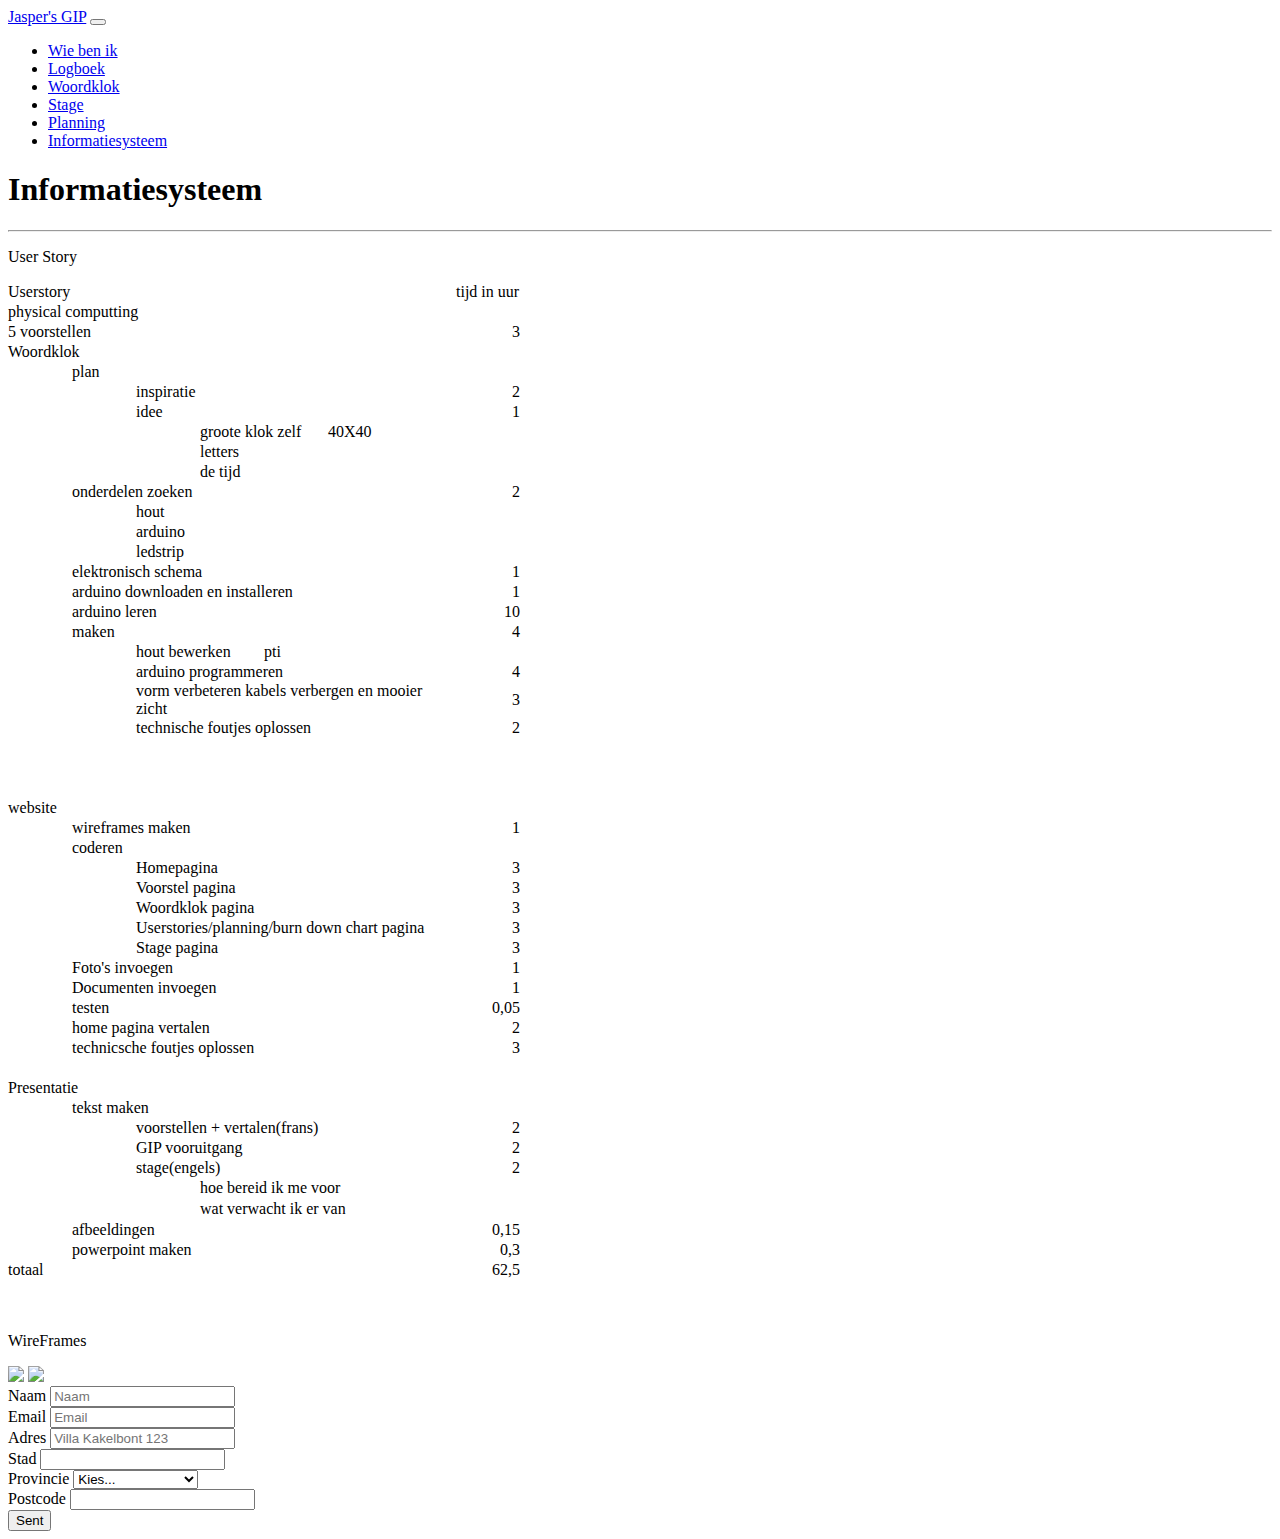
==== documenten.html @ 3a501ce1 "first upload files" ====
<!DOCTYPE html>
<html>
<head>
    <title>Informatiesysteem</title>
    <link rel="stylesheet" href="css/documenten.css">
    <link rel="stylesheet" href="https://maxcdn.bootstrapcdn.com/bootstrap/4.0.0-beta.2/css/bootstrap.min.css" integrity="sha384-PsH8R72JQ3SOdhVi3uxftmaW6Vc51MKb0q5P2rRUpPvrszuE4W1povHYgTpBfshb" crossorigin="anonymous">
    <script src="https://code.jquery.com/jquery-3.2.1.slim.min.js" integrity="sha384-KJ3o2DKtIkvYIK3UENzmM7KCkRr/rE9/Qpg6aAZGJwFDMVNA/GpGFF93hXpG5KkN" crossorigin="anonymous"></script>
    <script src="https://cdnjs.cloudflare.com/ajax/libs/popper.js/1.12.3/umd/popper.min.js" integrity="sha384-vFJXuSJphROIrBnz7yo7oB41mKfc8JzQZiCq4NCceLEaO4IHwicKwpJf9c9IpFgh" crossorigin="anonymous"></script>
    <script src="https://maxcdn.bootstrapcdn.com/bootstrap/4.0.0-beta.2/js/bootstrap.min.js" integrity="sha384-alpBpkh1PFOepccYVYDB4do5UnbKysX5WZXm3XxPqe5iKTfUKjNkCk9SaVuEZflJ" crossorigin="anonymous"></script>
    
</head>
<body>
    <nav class="navbar navbar-expand-lg navbar-dark bg-dark">
  <a class="navbar-brand" href="index.html">Jasper's GIP</a>
  <button class="navbar-toggler" type="button" data-toggle="collapse" data-target="#navbarNav" aria-controls="navbarNav" aria-expanded="false" aria-label="Toggle navigation">
    <span class="navbar-toggler-icon"></span>
  </button>
  <div class="collapse navbar-collapse" id="navbarNav">
    <ul class="navbar-nav">
      <li class="nav-item">
        <a class="nav-link" href="wiebenik.html">Wie ben ik</a>
      </li>
        <li class="nav-item">
        <a class="nav-link" href="logboek.html">Logboek</a>
      </li>
      <li class="nav-item">
        <a class="nav-link" href="woordklok.html">Woordklok</a>
      </li>
      <li class="nav-item">
        <a class="nav-link" href="stage.html">Stage</a>
      </li>
        <li class="nav-item">
        <a class="nav-link" href="planning.html">Planning</a>
      </li>
        <li class="nav-item">
        <a class="nav-link" href="documenten.html">Informatiesysteem</a>
      </li>
    </ul>
  </div>
</nav>
  
    <div class="container-fluid">
  <div class="row content">
    

    <div class="col-sm-9">
      <h1>Informatiesysteem</h1>
      <hr>
      <p>User Story</p>
        <table border=0 cellpadding=0 cellspacing=0 width=512 style='border-collapse:
 collapse;table-layout:fixed;width:384pt'>
 <col width=64 span=8 style='width:48pt'>
 <tr height=20 style='height:15.0pt'>
  <td colspan=7 height=20 class=xl65 width=448 style='height:15.0pt;width:336pt'>Userstory</td>
  <td class=xl66 width=64 style='width:48pt'>tijd in uur</td>
 </tr>
 <tr height=20 style='height:15.0pt'>
  <td height=20 class=xl66 colspan=3 style='height:15.0pt;mso-ignore:colspan'>physical
  computting</td>
  <td class=xl66>&nbsp;</td>
  <td class=xl66>&nbsp;</td>
  <td class=xl66>&nbsp;</td>
  <td class=xl66>&nbsp;</td>
  <td class=xl66>&nbsp;</td>
 </tr>
 <tr height=20 style='height:15.0pt'>
  <td height=20 colspan=2 style='height:15.0pt;mso-ignore:colspan'>5
  voorstellen</td>
  <td></td>
  <td></td>
  <td></td>
  <td class=xl67></td>
  <td></td>
  <td class=xl66 align=right>3</td>
 </tr>
 <tr height=20 style='height:15.0pt'>
  <td height=20 class=xl67 colspan=2 style='height:15.0pt;mso-ignore:colspan'>Woordklok</td>
  <td class=xl67></td>
  <td class=xl67></td>
  <td class=xl67></td>
  <td class=xl67></td>
  <td></td>
  <td class=xl66>&nbsp;</td>
 </tr>
 <tr height=20 style='height:15.0pt'>
  <td height=20 class=xl67 style='height:15.0pt'></td>
  <td>plan</td>
  <td></td>
  <td></td>
  <td></td>
  <td class=xl67></td>
  <td></td>
  <td class=xl66>&nbsp;</td>
 </tr>
 <tr height=20 style='height:15.0pt'>
  <td height=20 class=xl67 style='height:15.0pt'></td>
  <td></td>
  <td>inspiratie</td>
  <td></td>
  <td></td>
  <td class=xl67></td>
  <td></td>
  <td class=xl66 align=right>2</td>
 </tr>
 <tr height=20 style='height:15.0pt'>
  <td height=20 class=xl67 style='height:15.0pt'></td>
  <td></td>
  <td class=xl67>idee</td>
  <td class=xl67></td>
  <td></td>
  <td class=xl67></td>
  <td></td>
  <td class=xl66 align=right>1</td>
 </tr>
 <tr height=20 style='height:15.0pt'>
  <td height=20 class=xl67 style='height:15.0pt'></td>
  <td></td>
  <td class=xl67></td>
  <td class=xl67 colspan=2 style='mso-ignore:colspan'>groote klok zelf</td>
  <td class=xl67>40X40<span style='mso-spacerun:yes'> </span></td>
  <td></td>
  <td class=xl66>&nbsp;</td>
 </tr>
 <tr height=20 style='height:15.0pt'>
  <td height=20 class=xl67 style='height:15.0pt'></td>
  <td></td>
  <td class=xl67></td>
  <td class=xl67>letters</td>
  <td class=xl67></td>
  <td class=xl67></td>
  <td></td>
  <td class=xl66>&nbsp;</td>
 </tr>
 <tr height=20 style='height:15.0pt'>
  <td height=20 class=xl67 style='height:15.0pt'></td>
  <td></td>
  <td class=xl67></td>
  <td class=xl67>de tijd</td>
  <td></td>
  <td class=xl67></td>
  <td></td>
  <td class=xl66>&nbsp;</td>
 </tr>
 <tr height=20 style='height:15.0pt'>
  <td height=20 class=xl67 style='height:15.0pt'></td>
  <td class=xl67 colspan=2 style='mso-ignore:colspan'>onderdelen&nbsp;zoeken</td>
  <td class=xl67></td>
  <td class=xl67></td>
  <td class=xl67></td>
  <td></td>
  <td class=xl66 align=right>2</td>
 </tr>
 <tr height=20 style='height:15.0pt'>
  <td height=20 class=xl67 style='height:15.0pt'></td>
  <td class=xl67></td>
  <td class=xl67>hout&nbsp;</td>
  <td class=xl67></td>
  <td class=xl67></td>
  <td class=xl67></td>
  <td></td>
  <td class=xl66>&nbsp;</td>
 </tr>
 <tr height=20 style='height:15.0pt'>
  <td height=20 class=xl67 style='height:15.0pt'></td>
  <td class=xl67></td>
  <td class=xl67>arduino&nbsp;</td>
  <td class=xl67></td>
  <td class=xl67></td>
  <td class=xl67></td>
  <td></td>
  <td class=xl66>&nbsp;</td>
 </tr>
 <tr height=20 style='height:15.0pt'>
  <td height=20 class=xl67 style='height:15.0pt'></td>
  <td class=xl67></td>
  <td class=xl67>ledstrip</td>
  <td class=xl67></td>
  <td class=xl67></td>
  <td class=xl67></td>
  <td></td>
  <td class=xl66>&nbsp;</td>
 </tr>
 <tr height=20 style='height:15.0pt'>
  <td height=20 class=xl67 style='height:15.0pt'></td>
  <td class=xl67 colspan=3 style='mso-ignore:colspan'>elektronisch schema</td>
  <td class=xl67></td>
  <td class=xl67></td>
  <td></td>
  <td class=xl66 align=right>1</td>
 </tr>
 <tr height=20 style='height:15.0pt'>
  <td height=20 class=xl67 style='height:15.0pt'></td>
  <td class=xl67 colspan=4 style='mso-ignore:colspan'>arduino downloaden en
  installeren</td>
  <td class=xl67></td>
  <td></td>
  <td class=xl66 align=right>1</td>
 </tr>
 <tr height=20 style='height:15.0pt'>
  <td height=20 class=xl67 style='height:15.0pt'></td>
  <td class=xl67 colspan=2 style='mso-ignore:colspan'>arduino leren</td>
  <td class=xl67></td>
  <td class=xl67></td>
  <td class=xl67></td>
  <td></td>
  <td class=xl66 align=right>10</td>
 </tr>
 <tr height=20 style='height:15.0pt'>
  <td height=20 class=xl67 style='height:15.0pt'></td>
  <td class=xl67>maken&nbsp;</td>
  <td class=xl67></td>
  <td class=xl67></td>
  <td class=xl67></td>
  <td class=xl67></td>
  <td></td>
  <td class=xl66 align=right>4</td>
 </tr>
 <tr height=20 style='height:15.0pt'>
  <td height=20 class=xl67 style='height:15.0pt'></td>
  <td class=xl67></td>
  <td class=xl67 colspan=2 style='mso-ignore:colspan'>hout bewerken</td>
  <td class=xl67>pti</td>
  <td class=xl67></td>
  <td></td>
  <td class=xl66>&nbsp;</td>
 </tr>
 <tr height=20 style='height:15.0pt'>
  <td height=20 class=xl67 style='height:15.0pt'></td>
  <td class=xl67></td>
  <td class=xl67 colspan=3 style='mso-ignore:colspan'>arduino programmeren</td>
  <td class=xl67></td>
  <td></td>
  <td class=xl66 align=right>4</td>
 </tr>
 <tr height=20 style='height:15.0pt'>
  <td height=20 class=xl67 style='height:15.0pt'></td>
  <td class=xl67></td>
  <td class=xl67 colspan=5 style='mso-ignore:colspan'>vorm verbeteren kabels
  verbergen en mooier zicht</td>
  <td class=xl66 align=right>3</td>
 </tr>
 <tr height=20 style='height:15.0pt'>
  <td height=20 class=xl67 style='height:15.0pt'></td>
  <td></td>
  <td class=xl67 colspan=3 style='mso-ignore:colspan'>technische foutjes
  oplossen</td>
  <td class=xl67></td>
  <td></td>
  <td class=xl66 align=right>2</td>
 </tr>
 <tr height=20 style='height:15.0pt'>
  <td height=20 class=xl67 style='height:15.0pt'></td>
  <td></td>
  <td></td>
  <td></td>
  <td></td>
  <td class=xl67></td>
  <td></td>
  <td class=xl66>&nbsp;</td>
 </tr>
 <tr height=20 style='height:15.0pt'>
  <td height=20 class=xl67 style='height:15.0pt'></td>
  <td></td>
  <td></td>
  <td></td>
  <td></td>
  <td class=xl67></td>
  <td></td>
  <td class=xl66>&nbsp;</td>
 </tr>
 <tr height=20 style='height:15.0pt'>
  <td height=20 class=xl67 style='height:15.0pt'></td>
  <td class=xl67></td>
  <td class=xl67></td>
  <td class=xl67></td>
  <td class=xl67></td>
  <td class=xl67></td>
  <td></td>
  <td class=xl66>&nbsp;</td>
 </tr>
 <tr height=20 style='height:15.0pt'>
  <td height=20 class=xl68 style='height:15.0pt'>website&nbsp;</td>
  <td class=xl68>&nbsp;</td>
  <td class=xl68>&nbsp;</td>
  <td class=xl68>&nbsp;</td>
  <td class=xl68>&nbsp;</td>
  <td class=xl68>&nbsp;</td>
  <td class=xl66>&nbsp;</td>
  <td class=xl66>&nbsp;</td>
 </tr>
 <tr height=20 style='height:15.0pt'>
  <td height=20 class=xl67 style='height:15.0pt'></td>
  <td class=xl67 colspan=2 style='mso-ignore:colspan'>wireframes maken</td>
  <td class=xl67></td>
  <td class=xl67></td>
  <td class=xl67></td>
  <td></td>
  <td class=xl66 align=right>1</td>
 </tr>
 <tr height=20 style='height:15.0pt'>
  <td height=20 class=xl67 style='height:15.0pt'></td>
  <td class=xl67>coderen</td>
  <td class=xl67></td>
  <td class=xl67></td>
  <td class=xl67></td>
  <td class=xl67></td>
  <td></td>
  <td class=xl66>&nbsp;</td>
 </tr>
 <tr height=20 style='height:15.0pt'>
  <td height=20 class=xl67 style='height:15.0pt'></td>
  <td class=xl67></td>
  <td class=xl67 colspan=2 style='mso-ignore:colspan'>Homepagina<span
  style='mso-spacerun:yes'> </span></td>
  <td class=xl67></td>
  <td class=xl67></td>
  <td></td>
  <td class=xl66 align=right>3</td>
 </tr>
 <tr height=20 style='height:15.0pt'>
  <td height=20 class=xl67 style='height:15.0pt'></td>
  <td class=xl67></td>
  <td colspan=2 style='mso-ignore:colspan'>Voorstel pagina</td>
  <td></td>
  <td></td>
  <td></td>
  <td class=xl66 align=right>3</td>
 </tr>
 <tr height=20 style='height:15.0pt'>
  <td height=20 class=xl67 style='height:15.0pt'></td>
  <td class=xl67></td>
  <td class=xl67 colspan=2 style='mso-ignore:colspan'>Woordklok pagina</td>
  <td class=xl67></td>
  <td class=xl67></td>
  <td></td>
  <td class=xl66 align=right>3</td>
 </tr>
 <tr height=20 style='height:15.0pt'>
  <td height=20 class=xl67 style='height:15.0pt'></td>
  <td></td>
  <td class=xl67 colspan=5 style='mso-ignore:colspan'>Userstories/planning/burn
  down chart pagina</td>
  <td class=xl66 align=right>3</td>
 </tr>
 <tr height=20 style='height:15.0pt'>
  <td height=20 class=xl67 style='height:15.0pt'></td>
  <td></td>
  <td class=xl67 colspan=2 style='mso-ignore:colspan'>Stage pagina</td>
  <td></td>
  <td></td>
  <td></td>
  <td class=xl66 align=right>3</td>
 </tr>
 <tr height=20 style='height:15.0pt'>
  <td height=20 class=xl67 style='height:15.0pt'></td>
  <td class=xl67 colspan=2 style='mso-ignore:colspan'>Foto's&nbsp;invoegen</td>
  <td class=xl67></td>
  <td class=xl67></td>
  <td class=xl67></td>
  <td></td>
  <td class=xl66 align=right>1</td>
 </tr>
 <tr height=20 style='height:15.0pt'>
  <td height=20 class=xl67 style='height:15.0pt'></td>
  <td class=xl67 colspan=3 style='mso-ignore:colspan'>Documenten invoegen</td>
  <td class=xl67></td>
  <td class=xl67></td>
  <td></td>
  <td class=xl66 align=right>1</td>
 </tr>
 <tr height=20 style='height:15.0pt'>
  <td height=20 class=xl67 style='height:15.0pt'></td>
  <td class=xl67>testen</td>
  <td class=xl67></td>
  <td class=xl67></td>
  <td class=xl67></td>
  <td class=xl67></td>
  <td></td>
  <td class=xl66 align=right>0,05</td>
 </tr>
 <tr height=20 style='height:15.0pt'>
  <td height=20 class=xl67 style='height:15.0pt'></td>
  <td class=xl67 colspan=3 style='mso-ignore:colspan'>home pagina vertalen</td>
  <td class=xl67></td>
  <td class=xl67></td>
  <td></td>
  <td class=xl66 align=right>2</td>
 </tr>
 <tr height=20 style='height:15.0pt'>
  <td height=20 style='height:15.0pt'></td>
  <td class=xl67 colspan=3 style='mso-ignore:colspan'>technicsche foutjes
  oplossen</td>
  <td></td>
  <td></td>
  <td></td>
  <td class=xl66 align=right>3</td>
 </tr>
 <tr height=20 style='height:15.0pt'>
  <td height=20 style='height:15.0pt'></td>
  <td></td>
  <td></td>
  <td></td>
  <td></td>
  <td></td>
  <td></td>
  <td class=xl66>&nbsp;</td>
 </tr>
 <tr height=20 style='height:15.0pt'>
  <td height=20 class=xl68 colspan=2 style='height:15.0pt;mso-ignore:colspan'>Presentatie</td>
  <td class=xl68>&nbsp;</td>
  <td class=xl68>&nbsp;</td>
  <td class=xl68>&nbsp;</td>
  <td class=xl68>&nbsp;</td>
  <td class=xl66>&nbsp;</td>
  <td class=xl66>&nbsp;</td>
 </tr>
 <tr height=20 style='height:15.0pt'>
  <td height=20 class=xl67 style='height:15.0pt'></td>
  <td class=xl67 colspan=2 style='mso-ignore:colspan'>tekst maken</td>
  <td class=xl67></td>
  <td class=xl67></td>
  <td class=xl67></td>
  <td></td>
  <td class=xl66>&nbsp;</td>
 </tr>
 <tr height=20 style='height:15.0pt'>
  <td height=20 class=xl67 style='height:15.0pt'></td>
  <td class=xl67></td>
  <td class=xl67 colspan=3 style='mso-ignore:colspan'>voorstellen +
  vertalen(frans)</td>
  <td class=xl67></td>
  <td></td>
  <td class=xl66 align=right>2</td>
 </tr>
 <tr height=20 style='height:15.0pt'>
  <td height=20 style='height:15.0pt'></td>
  <td></td>
  <td class=xl67 colspan=2 style='mso-ignore:colspan'>GIP vooruitgang</td>
  <td></td>
  <td></td>
  <td></td>
  <td class=xl66 align=right>2</td>
 </tr>
 <tr height=20 style='height:15.0pt'>
  <td height=20 class=xl67 style='height:15.0pt'></td>
  <td class=xl67></td>
  <td class=xl67 colspan=2 style='mso-ignore:colspan'>stage(engels)</td>
  <td class=xl67></td>
  <td class=xl67></td>
  <td></td>
  <td class=xl66 align=right>2</td>
 </tr>
 <tr height=21 style='height:15.75pt'>
  <td height=21 class=xl67 style='height:15.75pt'></td>
  <td class=xl67></td>
  <td class=xl67></td>
  <td class=xl67 colspan=3 style='mso-ignore:colspan'>hoe bereid ik me voor</td>
  <td></td>
  <td class=xl66>&nbsp;</td>
 </tr>
 <tr height=21 style='height:15.75pt'>
  <td height=21 class=xl69 style='height:15.75pt'></td>
  <td class=xl69></td>
  <td class=xl69></td>
  <td class=xl69 colspan=3 style='mso-ignore:colspan'>wat verwacht ik er van</td>
  <td></td>
  <td class=xl66>&nbsp;</td>
 </tr>
 <tr height=20 style='height:15.0pt'>
  <td height=20 class=xl67 style='height:15.0pt'></td>
  <td class=xl67 colspan=2 style='mso-ignore:colspan'>afbeeldingen</td>
  <td></td>
  <td></td>
  <td></td>
  <td></td>
  <td class=xl66 align=right>0,15</td>
 </tr>
 <tr height=20 style='height:15.0pt'>
  <td height=20 style='height:15.0pt'></td>
  <td colspan=2 style='mso-ignore:colspan'>powerpoint maken</td>
  <td></td>
  <td></td>
  <td></td>
  <td></td>
  <td class=xl66 align=right>0,3</td>
 </tr>
 <tr height=20 style='height:15.0pt'>
  <td height=20 class=xl66 style='height:15.0pt'>totaal</td>
  <td class=xl66>&nbsp;</td>
  <td class=xl66>&nbsp;</td>
  <td class=xl66>&nbsp;</td>
  <td class=xl66>&nbsp;</td>
  <td class=xl66>&nbsp;</td>
  <td class=xl66>&nbsp;</td>
  <td class=xl70 align=right>62,5</td>
 </tr>
 <![if supportMisalignedColumns]>
 <tr height=0 style='display:none'>
  <td width=64 style='width:48pt'></td>
  <td width=64 style='width:48pt'></td>
  <td width=64 style='width:48pt'></td>
  <td width=64 style='width:48pt'></td>
  <td width=64 style='width:48pt'></td>
  <td width=64 style='width:48pt'></td>
  <td width=64 style='width:48pt'></td>
  <td width=64 style='width:48pt'></td>
 </tr>
 <![endif]>
</table>
      <br><br>
        <p>WireFrames</p>
        <img src="img/wireframeHome.PNG">
        <img src="img/wireframewiebenik.PNG">
        <form>
  <div class="form-row">
    <div class="form-group col-md-6">
      <label for="inputEmail4">Naam</label>
      <input type="email" class="form-control" id="inputEmail4" placeholder="Naam">
    </div>
    <div class="form-group col-md-6">
      <label for="inputPassword4">Email</label>
      <input type="text" class="form-control" id="inputPassword4" placeholder="Email">
    </div>
  </div>
  <div class="form-group">
    <label for="inputAddress">Adres</label>
    <input type="text" class="form-control" id="inputAddress" placeholder="Villa Kakelbont 123">
  </div>
  <div class="form-row">
    <div class="form-group col-md-6">
      <label for="inputCity">Stad</label>
      <input type="text" class="form-control" id="inputCity">
    </div>
    <div class="form-group col-md-4">
      <label for="inputState">Provincie</label>
      <select id="inputState" class="form-control">
        <option selected>Kies...</option>
        <option>West-Vlaanderen</option>
          <option>Oost-Vlaanderen</option>
          <option>Antwerpen</option>
          <option>Limburg</option>
          <option>Vlaams-Brabant</option>
          <option>Henegouwen</option>
          <option>Luik</option>
          <option>Namen</option>
          <option>Waals-Brabant</option>
          <option>Luxemburg</option>
      </select>
    </div>
    <div class="form-group col-md-2">
      <label for="inputZip">Postcode</label>
      <input type="text" class="form-control" id="inputZip">
    </div>
  </div>
  <div class="form-group">
    <div class="form-check">
    </div>
  </div>
  <button type="submit" class="btn btn-primary">Sent</button>
</form>
    </div>
  </div>
</div>
    
</body>
</html>
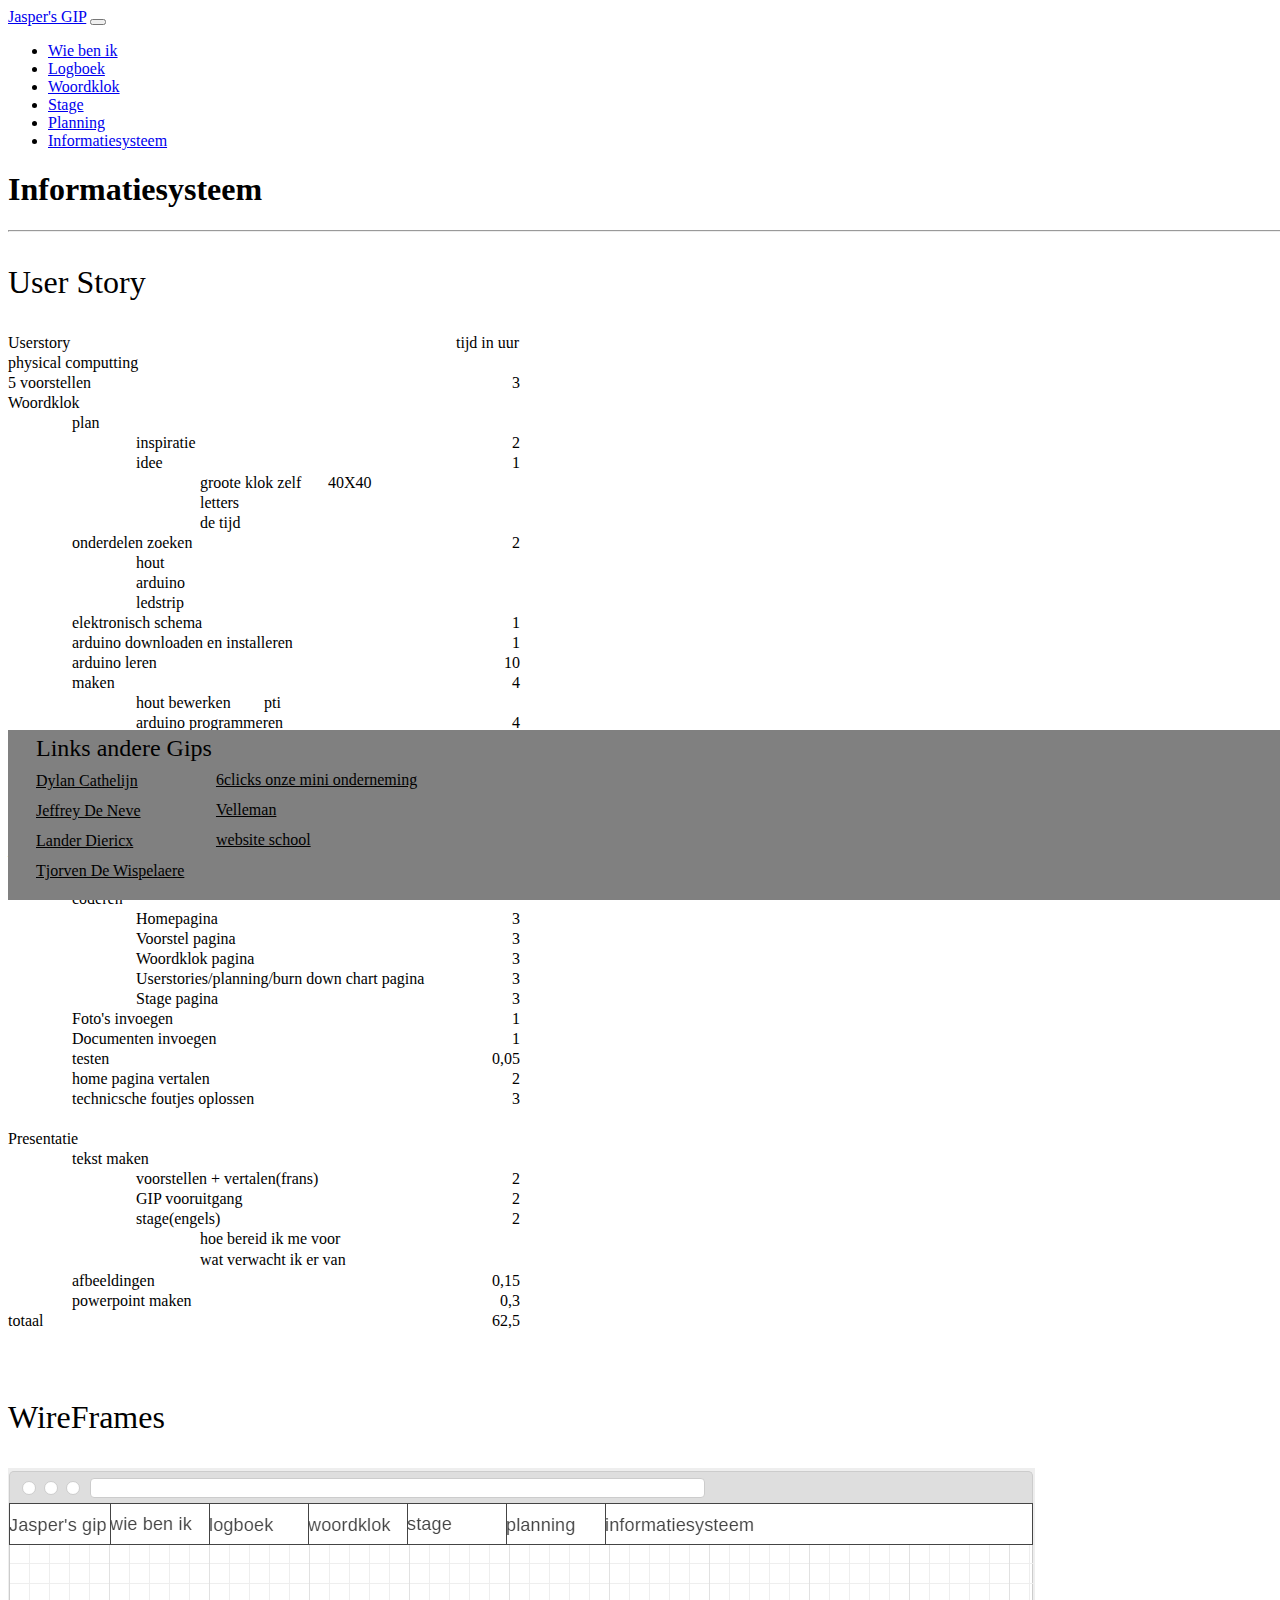
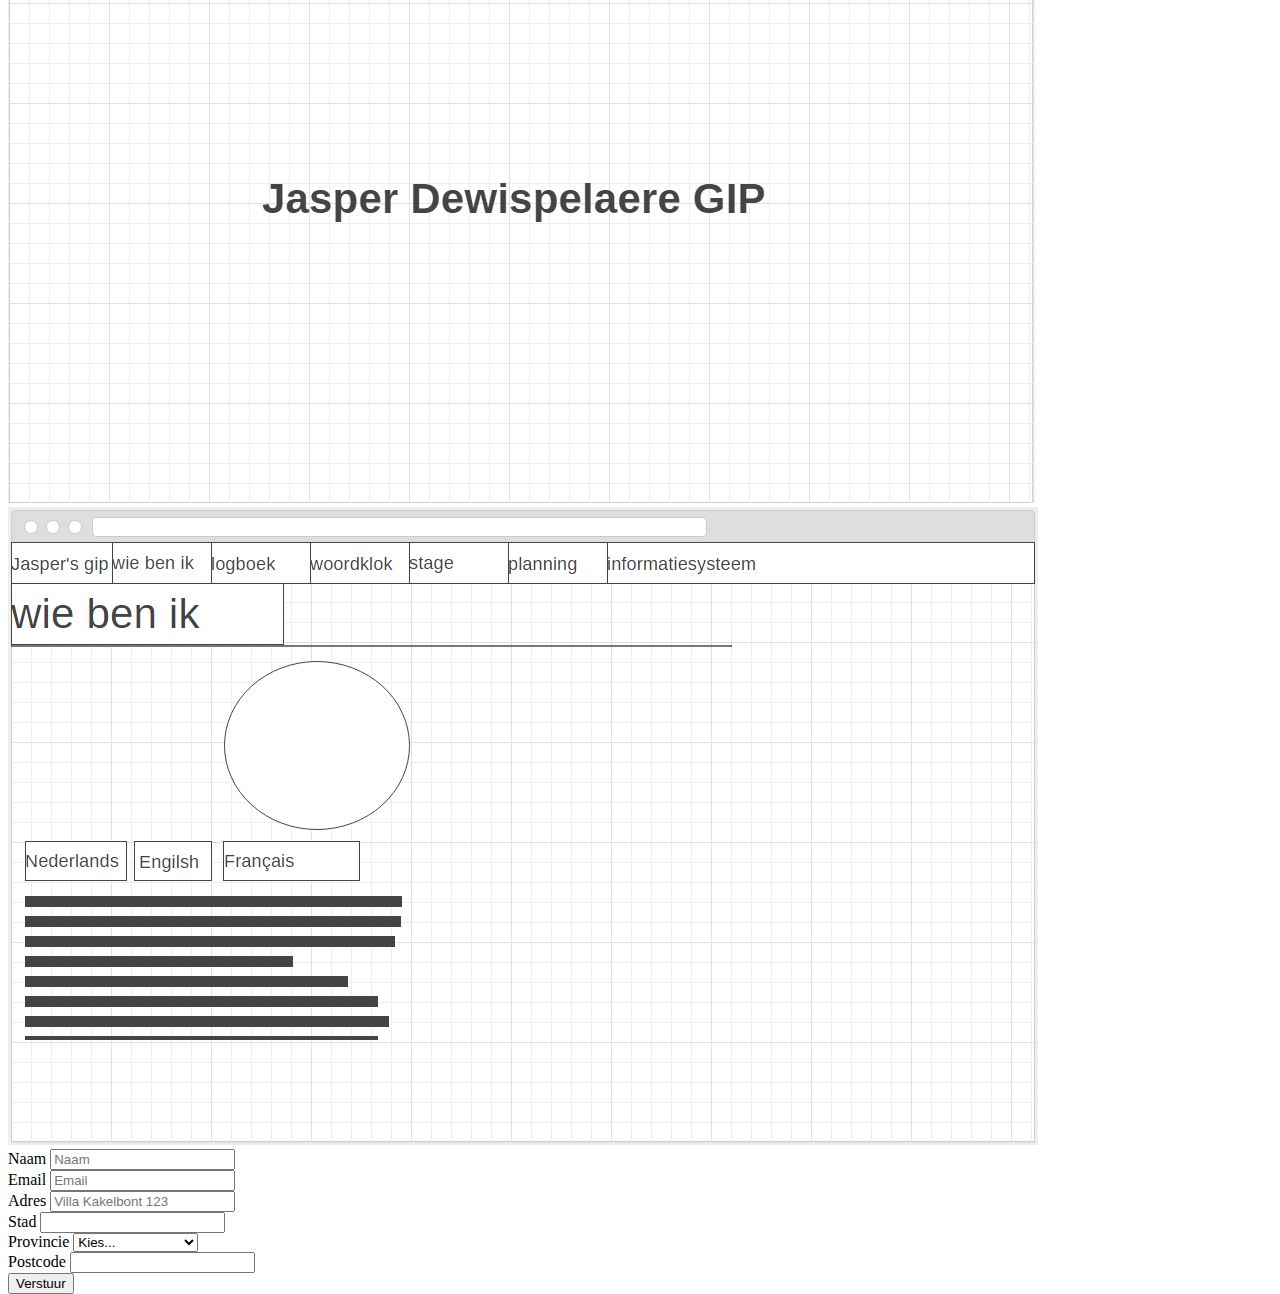
==== commit b22df48c: "footer" ====
--- a/documenten.html
+++ b/documenten.html
@@ -2,6 +2,7 @@
 <html>
 <head>
     <title>Informatiesysteem</title>
+    <link rel="stylesheet" href="css/footer.css">
     <link rel="stylesheet" href="css/documenten.css">
     <link rel="stylesheet" href="https://maxcdn.bootstrapcdn.com/bootstrap/4.0.0-beta.2/css/bootstrap.min.css" integrity="sha384-PsH8R72JQ3SOdhVi3uxftmaW6Vc51MKb0q5P2rRUpPvrszuE4W1povHYgTpBfshb" crossorigin="anonymous">
     <script src="https://code.jquery.com/jquery-3.2.1.slim.min.js" integrity="sha384-KJ3o2DKtIkvYIK3UENzmM7KCkRr/rE9/Qpg6aAZGJwFDMVNA/GpGFF93hXpG5KkN" crossorigin="anonymous"></script>
@@ -514,8 +515,8 @@
         <form>
   <div class="form-row">
     <div class="form-group col-md-6">
-      <label for="inputEmail4">Naam</label>
-      <input type="email" class="form-control" id="inputEmail4" placeholder="Naam">
+      <label for="inputNaam">Naam</label>
+      <input type="text" class="form-control" id="inputEmail4" placeholder="Naam">
     </div>
     <div class="form-group col-md-6">
       <label for="inputPassword4">Email</label>
@@ -556,11 +557,29 @@
     <div class="form-check">
     </div>
   </div>
-  <button type="submit" class="btn btn-primary">Sent</button>
+  <button type="submit" class="btn btn-primary">Verstuur</button>
 </form>
     </div>
   </div>
 </div>
+    <footer class="footer">
+    <table>
+        <tr>
+            <td>
+    <a style="font-size: 150%">Links andere Gips</a><br>
+    <a class="link" href="http://gip.dylancathelijn.be/" target="_blank">Dylan Cathelijn</a><br>
+    <a class="link" href="http://gip.jeffreydeneve.be/" target="_blank">Jeffrey De Neve</a><br>
+    <a class="link" href="http://gip.landerdiericx.be/" target="_blank">Lander Diericx</a><br>
+    <a class="link" href="http://gip.tjorvendewispelaere.be/" target="_blank">Tjorven De Wispelaere</a><br>
+        </td>
+        <td>
+        <a class="link" href="http://6clicks.be/" target="_blank">6clicks onze mini onderneming</a><br>
+        <a class="link" href="https://www.velleman.eu/" target="_blank">Velleman</a><br>
+        <a class="link" href="http://www.kadetandem-eeklo.be/" target="_blank">website school</a>
+        </td>
+        </tr>
+    </table>
+</footer>
     
 </body>
 </html>--- a/css/footer.css
+++ b/css/footer.css
@@ -0,0 +1,12 @@
+.footer {
+    position: absolute;
+    bottom: 0;
+    width: 100%;
+    height: 170px;
+    line-height: 30px;
+    background-color: gray;
+    padding-left: 25px;
+}
+.link{
+    color: black;
+}--- a/css/documenten.css
+++ b/css/documenten.css
@@ -0,0 +1,12 @@
+html{
+    width: 100%;
+    height: 100%;
+}
+body{
+    width:100%;
+    height: 100%;
+}
+p{
+    font-size: 200%;
+    color: black;
+}